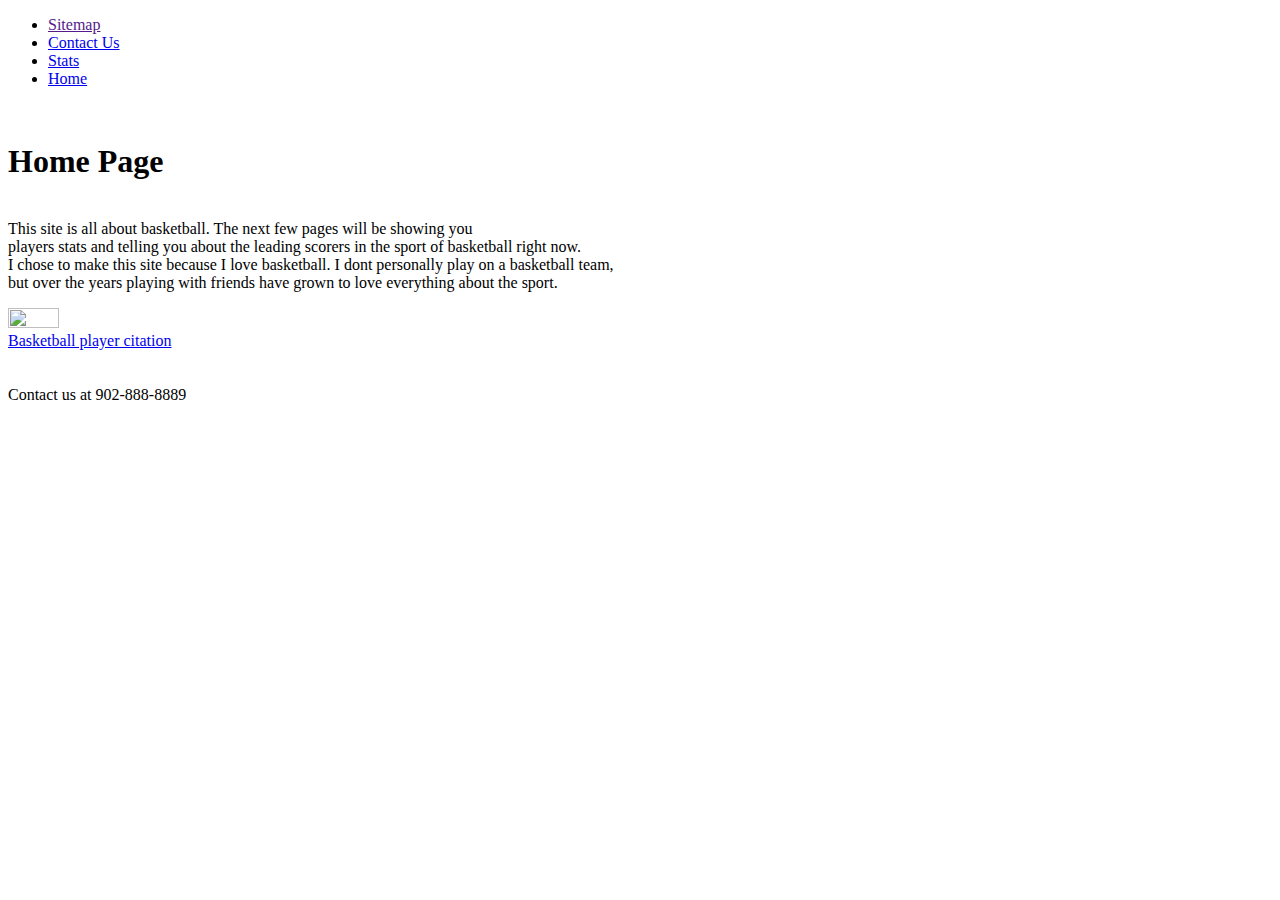
==== Aboutus.html @ 589b07cc "Add files via upload" ====
<!DOCTYPE html>
<html>
<head>
    <link rel="stylesheet" href="css/main.css">
    <meta name="viewport" content="width=device-width, initial-scale=1.0">
<title>Home Page</title>
</head>
<body id="body4">

<nav>
    <ul>
        <li><a class="active" a href="">Sitemap</a></li>
        <li><a href="ContactUs.html">Contact Us</a></li>
        <li><a href="Statistics.html">Stats</a></li>
        <li><a href="index.html">Home</a></li>
      </ul><br>
    </nav>
      <h1>Home Page</h1><br>

<article id="p1">This site is all about basketball. The next few pages will be showing you<br>
players stats and telling you about the leading scorers in the sport of basketball right now.</br>
I chose to make this site because I love basketball. I dont personally play on a basketball team,</br>
but over the years playing with friends have grown to love everything about the sport. </p>
 <img src="img/Basketball.png" alt="" width="20%" height="20%"></br>
 <a href="https://pluspng.com/img-png/basketball-players-png-hd-kobe-bryant-dunk-1408.png">Basketball player citation</a> <br><br>

 <footer id=f1 <br><br>Contact us at 902-888-8889</footer>
</body>
</html>
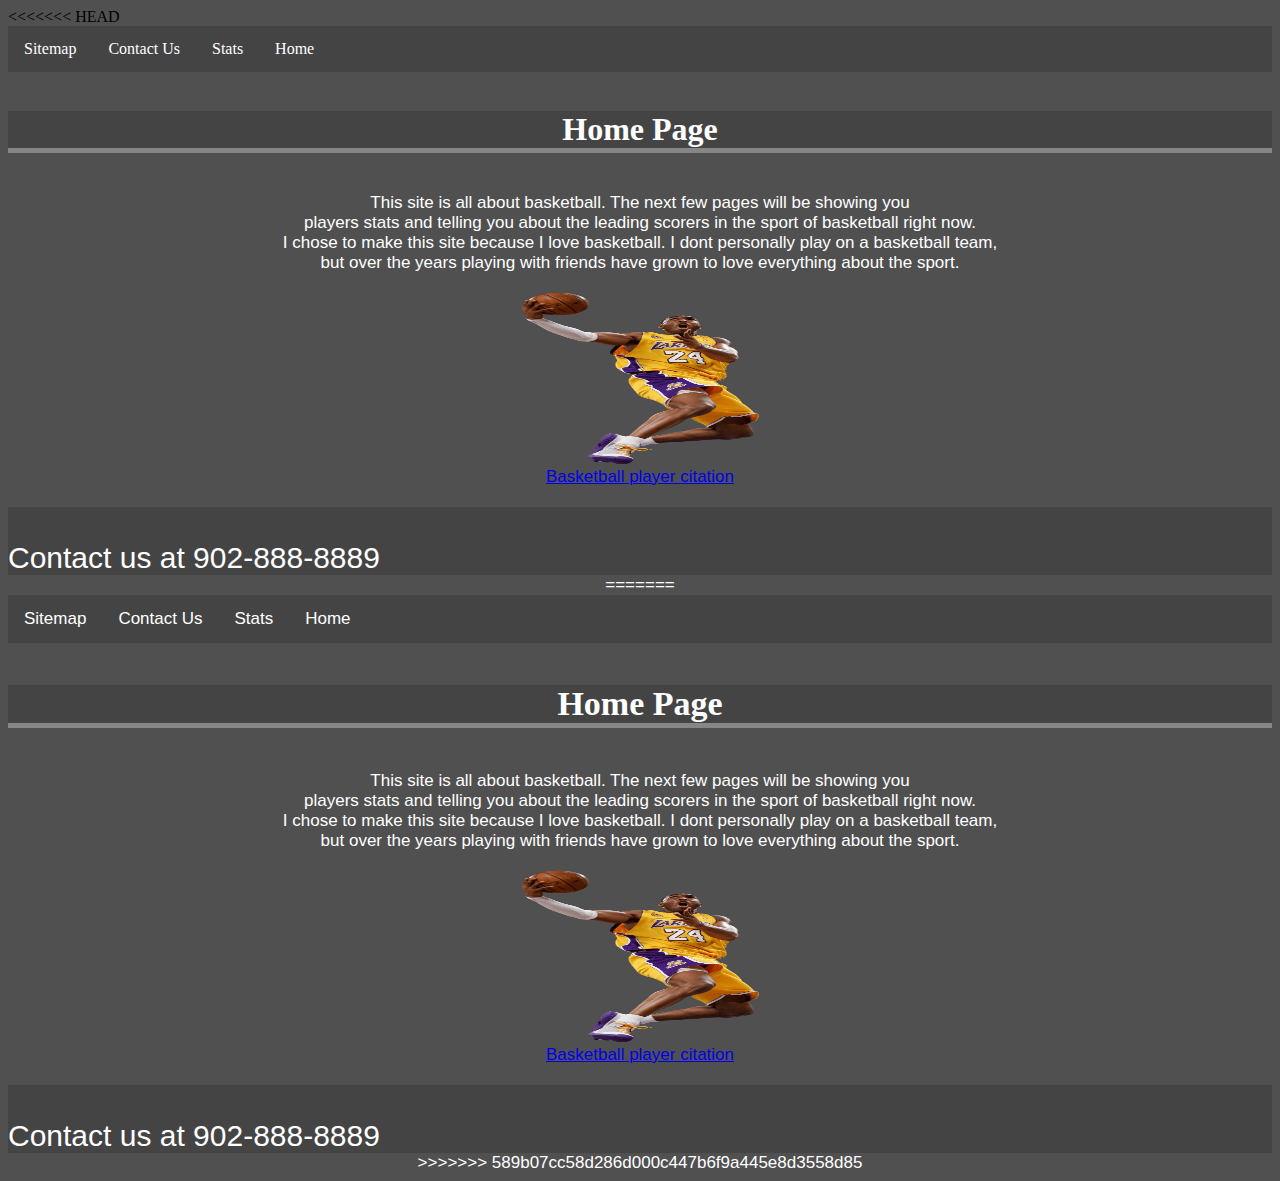
==== commit 592a217a: "Update Aboutus.html" ====
--- a/Aboutus.html
+++ b/Aboutus.html
@@ -1,30 +1,62 @@
-<!DOCTYPE html>
-<html>
-<head>
-    <link rel="stylesheet" href="css/main.css">
-    <meta name="viewport" content="width=device-width, initial-scale=1.0">
-<title>Home Page</title>
-</head>
-<body id="body4">
-
-<nav>
-    <ul>
-        <li><a class="active" a href="">Sitemap</a></li>
-        <li><a href="ContactUs.html">Contact Us</a></li>
-        <li><a href="Statistics.html">Stats</a></li>
-        <li><a href="index.html">Home</a></li>
-      </ul><br>
-    </nav>
-      <h1>Home Page</h1><br>
-
-<article id="p1">This site is all about basketball. The next few pages will be showing you<br>
-players stats and telling you about the leading scorers in the sport of basketball right now.</br>
-I chose to make this site because I love basketball. I dont personally play on a basketball team,</br>
-but over the years playing with friends have grown to love everything about the sport. </p>
- <img src="img/Basketball.png" alt="" width="20%" height="20%"></br>
- <a href="https://pluspng.com/img-png/basketball-players-png-hd-kobe-bryant-dunk-1408.png">Basketball player citation</a> <br><br>
-
- <footer id=f1 <br><br>Contact us at 902-888-8889</footer>
-</body>
-</html>
+<<<<<<< HEAD
+<!DOCTYPE html>
+<html>
+<head>
+    <link rel="stylesheet" href="css/main.css">
+    <meta name="viewport" content="width=device-width, initial-scale=1.0">
+<title>Home Page</title>
+</head>
+<body id="body4">
+
+<nav>
+    <ul>
+        <li><a class="active" a href="">Sitemap</a></li>
+        <li><a href="ContactUs.html">Contact Us</a></li>
+        <li><a href="Statistics.html">Stats</a></li>
+        <li><a href="index.html">Home</a></li>
+      </ul><br>
+    </nav>
+      <h1>Home Page</h1><br>
+
+<article id="p1">This site is all about basketball. The next few pages will be showing you<br>
+players stats and telling you about the leading scorers in the sport of basketball right now.</br>
+I chose to make this site because I love basketball. I dont personally play on a basketball team,</br>
+but over the years playing with friends have grown to love everything about the sport. </p>
+ <img src="img/Basketball.png" alt="" width="20%" height="20%"></br>
+ <a href="https://pluspng.com/img-png/basketball-players-png-hd-kobe-bryant-dunk-1408.png">Basketball player citation</a> <br><br>
+
+ <footer id=f1 <br><br>Contact us at 902-888-8889</footer>
+</body>
+</html>
+=======
+<!DOCTYPE html>
+<html>
+<head>
+    <link rel="stylesheet" href="css/main.css">
+    <meta name="viewport" content="width=device-width, initial-scale=1.0">
+<title>Home Page</title>
+</head>
+<body id="body4">
+
+<nav>
+    <ul>
+        <li><a class="active" a href="">Sitemap</a></li>
+        <li><a href="ContactUs.html">Contact Us</a></li>
+        <li><a href="Statistics.html">Stats</a></li>
+        <li><a href="index.html">Home</a></li>
+      </ul><br>
+    </nav>
+      <h1>Home Page</h1><br>
+
+<article id="p1">This site is all about basketball. The next few pages will be showing you<br>
+players stats and telling you about the leading scorers in the sport of basketball right now.</br>
+I chose to make this site because I love basketball. I dont personally play on a basketball team,</br>
+but over the years playing with friends have grown to love everything about the sport. </p>
+ <img src="img/Basketball.png" alt="" width="20%" height="20%"></br>
+ <a href="https://pluspng.com/img-png/basketball-players-png-hd-kobe-bryant-dunk-1408.png">Basketball player citation</a> <br><br>
+
+ <footer id=f1 <br><br>Contact us at 902-888-8889</footer>
+</body>
+</html>
+>>>>>>> 589b07cc58d286d000c447b6f9a445e8d3558d85
  --- a/css/main.css
+++ b/css/main.css
@@ -0,0 +1,282 @@
+body {
+    background-color: rgb(255, 255, 255);
+    border: black;
+  }
+  
+  h1 { 
+    border-bottom: 5px solid rgb(134, 134, 134);
+    font-family: 'Times New Roman', Times, serif;
+    text-align: center;
+    background-color: #444444;
+    color: rgb(255, 255, 255);
+  }
+
+  #p1 {
+    font-family: Verdana, Geneva, Tahoma, sans-serif;
+    color: rgb(255, 255, 255);
+    font-size: 17px;
+    margin: auto;
+    text-align: center;
+  }
+  ul {
+    list-style-type: none;
+    margin: 0;
+    padding: 0;
+    overflow: hidden;
+    width: 100%;
+    background-color: #444444;
+    position: -webkit-sticky; 
+    position: sticky;
+    top: 0;
+  }
+  
+  li {
+    float: left;
+  }
+  
+  li a {
+    display: block;
+    color: white;
+    text-align: center;
+    padding: 14px 16px;
+    text-decoration: none;
+  }
+  
+  li a:hover {
+    background-color: #444444;
+  }
+h2{
+  background-color: #ffffff;
+  outline: #470606;
+  text-align: center;
+  border-bottom: 5px solid #444444;
+  padding: 20px;
+}
+  #p2 {
+    background-color: #444444;
+    color: rgb(255, 255, 255);
+  text-align: center;
+  }
+  #table1, th, td {
+    border: 1px solid #000000;
+    width: 75%;
+    margin: auto;
+    background-color: rgb(255, 255, 255);
+    color: rgb(0, 0, 0);
+  }
+
+  caption{
+  font-size: 20px;
+  text-align: center;
+  }
+  #p3 {
+    margin: auto;
+    font-size: 20px;
+    text-align: center;
+  color: #ffffff;
+  border-bottom:  solid 5px #474747;
+  border-top: solid 5px #474747;
+  }
+  #body2{
+    background-color: rgb(102, 102, 102);
+  }
+  h3{
+color: #ffffff;
+text-align: center;
+font-size: 36px;
+padding: 10px;
+  }
+  #p6{ 
+    text-align: center;
+    font-size: 20px;
+    margin: auto;
+  }
+  #form1{
+    width: 28%;
+    background-color: #ffffff;
+    padding: 10px;
+    border-radius: 25px;
+  }
+  #f1{
+    background-color: #444444;
+    color: rgb(255, 255, 255);
+    font-size: 30px;
+    text-align:left;
+    margin: auto;
+  }
+  #b7{
+    background-color:#000000;
+  }
+  /* For mobile phones: */
+  [class*="col-"] {
+    width: 100%;
+  }
+  
+  @media only screen and (min-width: 600px) {
+    /* For tablets: */
+    .col-s-1 {width: 8.33%;}
+    .col-s-2 {width: 16.66%;}
+    .col-s-3 {width: 25%;}
+    .col-s-4 {width: 33.33%;}
+    .col-s-5 {width: 41.66%;}
+    .col-s-6 {width: 50%;}
+    .col-s-7 {width: 58.33%;}
+    .col-s-8 {width: 66.66%;}
+    .col-s-9 {width: 75%;}
+    .col-s-10 {width: 83.33%;}
+    .col-s-11 {width: 91.66%;}
+    .col-s-12 {width: 100%;}
+  }
+  @media only screen and (min-width: 768px) {
+    /* For desktop: */
+    .col-1 {width: 8.33%;}
+    .col-2 {width: 16.66%;}
+    .col-3 {width: 25%;}
+    .col-4 {width: 33.33%;}
+    .col-5 {width: 41.66%;}
+    .col-6 {width: 50%;}
+    .col-7 {width: 58.33%;}
+    .col-8 {width: 66.66%;}
+    .col-9 {width: 75%;}
+    .col-10 {width: 83.33%;}
+    .col-11 {width: 91.66%;}
+    .col-12 {width: 100%;}
+  }
+  #f7{
+    font-size: 36px;
+    text-align: center;
+    color: #ffffff;
+  }
+  #body4 {
+    background-color: rgb(80, 80, 80);
+    border: black;
+  }
+aside{
+  color: rgb(255, 255, 255);
+  border: 1px solid #000000;
+  width: 20%;
+  font-size: 15px;
+  font-family: -apple-system, BlinkMacSystemFont, 'Segoe UI', Roboto, Oxygen, Ubuntu, Cantarell, 'Open Sans', 'Helvetica Neue', sans-serif;
+}
+#a1{
+  border: solid 10px #5f5f5f;
+  color: rgb(255, 255, 255);
+  width: 20%;
+  font-size: 17px;
+}
+#b5{
+  background-color: rgb(80, 80, 80);
+}
+#art4{
+  background-color: #ffffff;
+  color: #000000;
+  border: 1px solid #000000;
+  text-align: center;
+  font-size: 20px;
+  padding: 10px;
+  outline: #5f5f5f solid 10px;
+}
+#b7{
+  background-color: #a788ff;
+}
+#f2{
+  color: rgb(0, 0, 0);
+  font-size: 30px;
+  text-align:center;
+  margin: auto;
+  width: 75%;
+}
+#lebron{
+  display: block;
+  margin-left: auto;
+  margin-right: auto;
+  width: 50%;
+}
+#art3 {
+  background-color: #ffffff;
+  color: #000000;
+  border: 1px solid #000000;
+  text-align: center;
+  font-size: 20px;
+  padding: 10px;
+  outline: #ffd000 solid 10px;
+}
+#Lbutton{
+  background-color: #444444;
+  border: none;
+  color: white;
+  padding: 15px 32px;
+  text-align: center;
+  text-decoration: none;
+  display: inline-block;
+  font-size: 16px;
+  margin: 4px 2px;
+  cursor: pointer;
+}
+#Kdbutton{
+  background-color: #444444;
+  border: none;
+  color: white;
+  padding: 15px 32px;
+  text-align: center;
+  text-decoration: none;
+  display: inline-block;
+  font-size: 16px;
+  margin: 4px 2px;
+  cursor: pointer;
+}
+#dambutton{
+  background-color: #444444;
+  border: none;
+  color: white;
+  padding: 15px 32px;
+  text-align: center;
+  text-decoration: none;
+  display: inline-block;
+  font-size: 16px;
+  margin: 4px 2px;
+  cursor: pointer;
+}
+#body8{
+  background-color: #ffc3df;
+}
+#ul1 {
+  list-style-type: none;
+  margin: 0;
+  padding: 0;
+  overflow: hidden;
+  width: 100%;
+  background-color: #86003f;
+  position: -webkit-sticky; 
+  position: sticky;
+  top: 0;
+}
+h4{
+  background-color: #86003f;
+  border-bottom: solid 5px #46122a;
+  text-align: center;
+font-size: 36px;
+color: #ffffff;
+}
+#art6{
+  background-color: #ffffff;
+  outline: solid #86003f;
+  color: #000000;
+  text-align: center;
+  font-size: 25px;
+}
+#f2{
+  background-color: #86003f;
+  color: #ffffff;
+}
+#art9{
+  background-color: #ffffff;
+  outline: solid #86003f;
+  color: #000000;
+  text-align: center;
+  font-size: 25px;
+}
+#f10{
+  text-align: center;
+  font-size: 36px;
+}--- a/css/main.css
+++ b/css/main.css
@@ -0,0 +1,282 @@
+body {
+    background-color: rgb(255, 255, 255);
+    border: black;
+  }
+  
+  h1 { 
+    border-bottom: 5px solid rgb(134, 134, 134);
+    font-family: 'Times New Roman', Times, serif;
+    text-align: center;
+    background-color: #444444;
+    color: rgb(255, 255, 255);
+  }
+
+  #p1 {
+    font-family: Verdana, Geneva, Tahoma, sans-serif;
+    color: rgb(255, 255, 255);
+    font-size: 17px;
+    margin: auto;
+    text-align: center;
+  }
+  ul {
+    list-style-type: none;
+    margin: 0;
+    padding: 0;
+    overflow: hidden;
+    width: 100%;
+    background-color: #444444;
+    position: -webkit-sticky; 
+    position: sticky;
+    top: 0;
+  }
+  
+  li {
+    float: left;
+  }
+  
+  li a {
+    display: block;
+    color: white;
+    text-align: center;
+    padding: 14px 16px;
+    text-decoration: none;
+  }
+  
+  li a:hover {
+    background-color: #444444;
+  }
+h2{
+  background-color: #ffffff;
+  outline: #470606;
+  text-align: center;
+  border-bottom: 5px solid #444444;
+  padding: 20px;
+}
+  #p2 {
+    background-color: #444444;
+    color: rgb(255, 255, 255);
+  text-align: center;
+  }
+  #table1, th, td {
+    border: 1px solid #000000;
+    width: 75%;
+    margin: auto;
+    background-color: rgb(255, 255, 255);
+    color: rgb(0, 0, 0);
+  }
+
+  caption{
+  font-size: 20px;
+  text-align: center;
+  }
+  #p3 {
+    margin: auto;
+    font-size: 20px;
+    text-align: center;
+  color: #ffffff;
+  border-bottom:  solid 5px #474747;
+  border-top: solid 5px #474747;
+  }
+  #body2{
+    background-color: rgb(102, 102, 102);
+  }
+  h3{
+color: #ffffff;
+text-align: center;
+font-size: 36px;
+padding: 10px;
+  }
+  #p6{ 
+    text-align: center;
+    font-size: 20px;
+    margin: auto;
+  }
+  #form1{
+    width: 28%;
+    background-color: #ffffff;
+    padding: 10px;
+    border-radius: 25px;
+  }
+  #f1{
+    background-color: #444444;
+    color: rgb(255, 255, 255);
+    font-size: 30px;
+    text-align:left;
+    margin: auto;
+  }
+  #b7{
+    background-color:#000000;
+  }
+  /* For mobile phones: */
+  [class*="col-"] {
+    width: 100%;
+  }
+  
+  @media only screen and (min-width: 600px) {
+    /* For tablets: */
+    .col-s-1 {width: 8.33%;}
+    .col-s-2 {width: 16.66%;}
+    .col-s-3 {width: 25%;}
+    .col-s-4 {width: 33.33%;}
+    .col-s-5 {width: 41.66%;}
+    .col-s-6 {width: 50%;}
+    .col-s-7 {width: 58.33%;}
+    .col-s-8 {width: 66.66%;}
+    .col-s-9 {width: 75%;}
+    .col-s-10 {width: 83.33%;}
+    .col-s-11 {width: 91.66%;}
+    .col-s-12 {width: 100%;}
+  }
+  @media only screen and (min-width: 768px) {
+    /* For desktop: */
+    .col-1 {width: 8.33%;}
+    .col-2 {width: 16.66%;}
+    .col-3 {width: 25%;}
+    .col-4 {width: 33.33%;}
+    .col-5 {width: 41.66%;}
+    .col-6 {width: 50%;}
+    .col-7 {width: 58.33%;}
+    .col-8 {width: 66.66%;}
+    .col-9 {width: 75%;}
+    .col-10 {width: 83.33%;}
+    .col-11 {width: 91.66%;}
+    .col-12 {width: 100%;}
+  }
+  #f7{
+    font-size: 36px;
+    text-align: center;
+    color: #ffffff;
+  }
+  #body4 {
+    background-color: rgb(80, 80, 80);
+    border: black;
+  }
+aside{
+  color: rgb(255, 255, 255);
+  border: 1px solid #000000;
+  width: 20%;
+  font-size: 15px;
+  font-family: -apple-system, BlinkMacSystemFont, 'Segoe UI', Roboto, Oxygen, Ubuntu, Cantarell, 'Open Sans', 'Helvetica Neue', sans-serif;
+}
+#a1{
+  border: solid 10px #5f5f5f;
+  color: rgb(255, 255, 255);
+  width: 20%;
+  font-size: 17px;
+}
+#b5{
+  background-color: rgb(80, 80, 80);
+}
+#art4{
+  background-color: #ffffff;
+  color: #000000;
+  border: 1px solid #000000;
+  text-align: center;
+  font-size: 20px;
+  padding: 10px;
+  outline: #5f5f5f solid 10px;
+}
+#b7{
+  background-color: #a788ff;
+}
+#f2{
+  color: rgb(0, 0, 0);
+  font-size: 30px;
+  text-align:center;
+  margin: auto;
+  width: 75%;
+}
+#lebron{
+  display: block;
+  margin-left: auto;
+  margin-right: auto;
+  width: 50%;
+}
+#art3 {
+  background-color: #ffffff;
+  color: #000000;
+  border: 1px solid #000000;
+  text-align: center;
+  font-size: 20px;
+  padding: 10px;
+  outline: #ffd000 solid 10px;
+}
+#Lbutton{
+  background-color: #444444;
+  border: none;
+  color: white;
+  padding: 15px 32px;
+  text-align: center;
+  text-decoration: none;
+  display: inline-block;
+  font-size: 16px;
+  margin: 4px 2px;
+  cursor: pointer;
+}
+#Kdbutton{
+  background-color: #444444;
+  border: none;
+  color: white;
+  padding: 15px 32px;
+  text-align: center;
+  text-decoration: none;
+  display: inline-block;
+  font-size: 16px;
+  margin: 4px 2px;
+  cursor: pointer;
+}
+#dambutton{
+  background-color: #444444;
+  border: none;
+  color: white;
+  padding: 15px 32px;
+  text-align: center;
+  text-decoration: none;
+  display: inline-block;
+  font-size: 16px;
+  margin: 4px 2px;
+  cursor: pointer;
+}
+#body8{
+  background-color: #ffc3df;
+}
+#ul1 {
+  list-style-type: none;
+  margin: 0;
+  padding: 0;
+  overflow: hidden;
+  width: 100%;
+  background-color: #86003f;
+  position: -webkit-sticky; 
+  position: sticky;
+  top: 0;
+}
+h4{
+  background-color: #86003f;
+  border-bottom: solid 5px #46122a;
+  text-align: center;
+font-size: 36px;
+color: #ffffff;
+}
+#art6{
+  background-color: #ffffff;
+  outline: solid #86003f;
+  color: #000000;
+  text-align: center;
+  font-size: 25px;
+}
+#f2{
+  background-color: #86003f;
+  color: #ffffff;
+}
+#art9{
+  background-color: #ffffff;
+  outline: solid #86003f;
+  color: #000000;
+  text-align: center;
+  font-size: 25px;
+}
+#f10{
+  text-align: center;
+  font-size: 36px;
+}